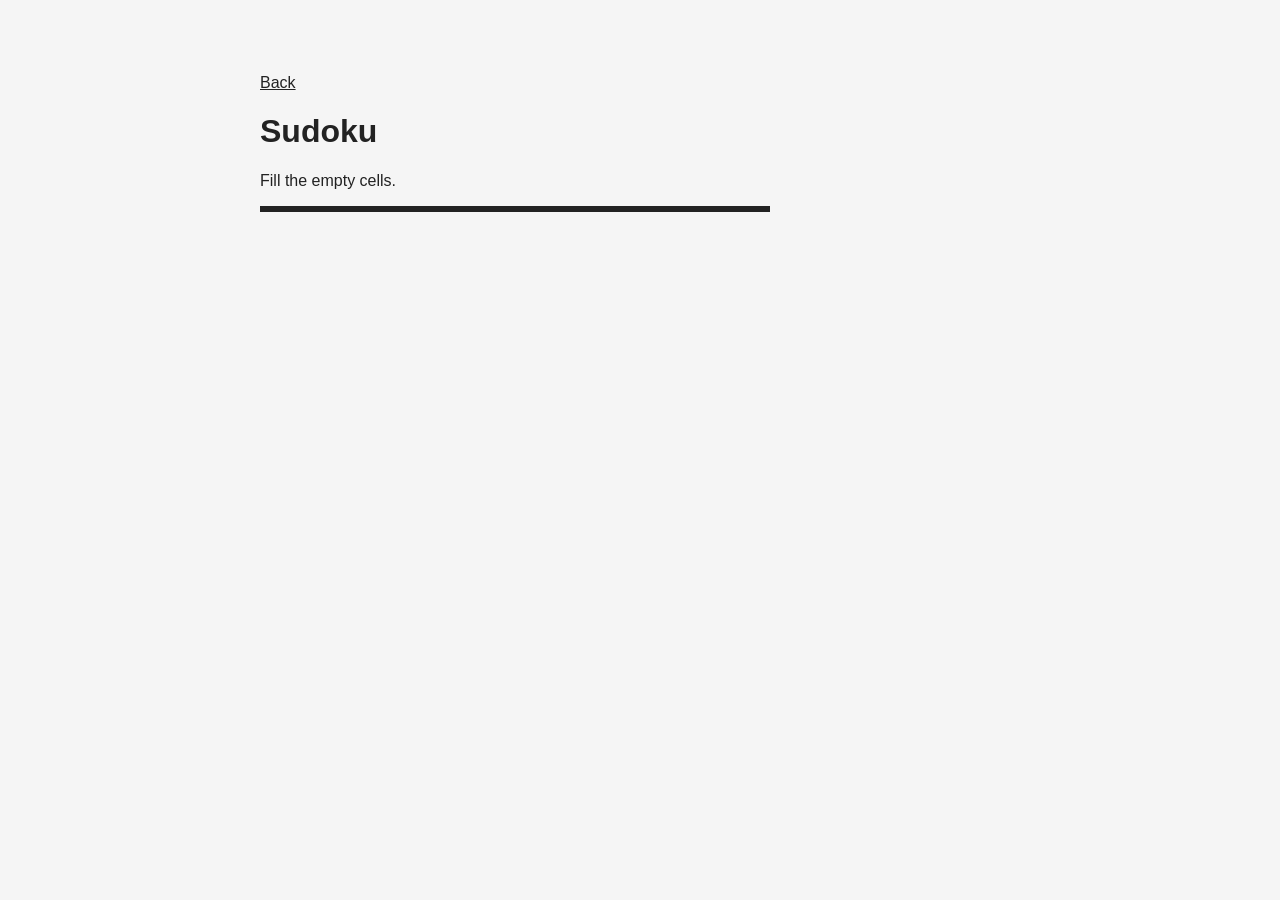
==== game.html @ 52903e5b "Add the first implementation" ====
<!DOCTYPE html>
<html lang="en">
<head>
    <meta charset="UTF-8">
    <meta name="viewport" content="width=device-width, initial-scale=1.0">
    <title>Sudoku Game</title>
    <link rel="stylesheet" href="css/style.css">
</head>
<body>
    <main>
        <a class="back" href="home.html">Back</a>
        <h1 id="title">Sudoku</h1>
        <p id="message">Fill the empty cells.</p>
        <section class="board" id="board"></section>
    </main>

    <script src="js/game.js"></script>
</body>
</html>
---- css/style.css ----
body {
    margin: 0;
    font-family: Arial, sans-serif;
    background: #f5f5f5;
    color: #222;
}

main {
    max-width: 760px;
    margin: 50px auto;
    padding: 24px;
}

.puzzles {
    display: grid;
    grid-template-columns: repeat(auto-fit, minmax(150px, 1fr));
    gap: 14px;
    margin: 24px 0;
}

.card {
    border: 2px solid transparent;
    border-radius: 8px;
    padding: 18px;
    text-align: left;
    cursor: pointer;
    background: white;
}

.card strong,
.card span {
    display: block;
}

.card span {
    margin-top: 10px;
    font-size: 14px;
    font-weight: bold;
}

.card.selected {
    border-color: #222;
}

.easy { background: #dff7df; }
.medium { background: #fff0bf; }
.hard { background: #ffd7c2; }
.expert { background: #eadcff; }

.start {
    border: 0;
    border-radius: 8px;
    padding: 12px 18px;
    background: #222;
    color: white;
    cursor: pointer;
}

.back {
    color: #222;
}

.board {
    display: grid;
    grid-template-columns: repeat(9, 56px);
    width: fit-content;
    border: 3px solid #222;
    background: #222;
}

.cell {
    width: 56px;
    height: 56px;
    box-sizing: border-box;
    border: 1px solid #999;
    text-align: center;
    font-size: 26px;
    background: white;
}

.cell:nth-child(3n) {
    border-right: 3px solid #222;
}

.cell:nth-child(9n) {
    border-right: 1px solid #999;
}

.cell:nth-child(n + 19):nth-child(-n + 27),
.cell:nth-child(n + 46):nth-child(-n + 54) {
    border-bottom: 3px solid #222;
}

.fixed {
    background: #eee;
    font-weight: bold;
    color: #111;
}

.wrong {
    background: #ffd6d6;
}

.correct {
    background: #d8f5d1;
}
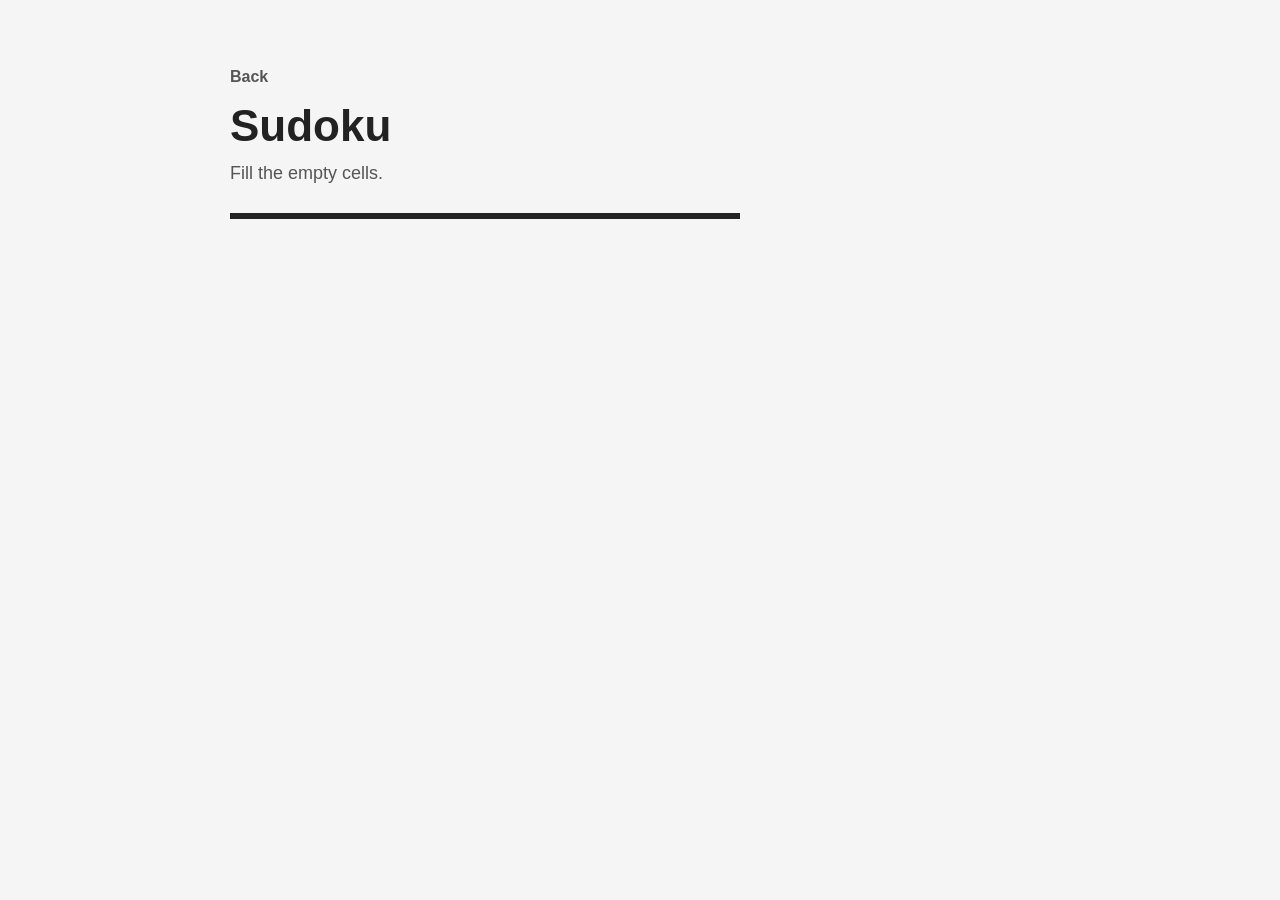
==== commit 23795c08: "change to index.html" ====
--- a/game.html
+++ b/game.html
@@ -8,7 +8,7 @@
 </head>
 <body>
     <main>
-        <a class="back" href="home.html">Back</a>
+        <a class="back" href="index.html">Back</a>
         <h1 id="title">Sudoku</h1>
         <p id="message">Fill the empty cells.</p>
         <section class="board" id="board"></section>
@@ -17,3 +17,4 @@
     <script src="js/game.js"></script>
 </body>
 </html>
+
--- a/css/style.css
+++ b/css/style.css
@@ -6,16 +6,41 @@
 }
 
 main {
-    max-width: 760px;
-    margin: 50px auto;
+    max-width: 820px;
+    margin: 44px auto;
     padding: 24px;
+}
+
+h1 {
+    margin: 0;
+    font-size: 44px;
+    line-height: 1;
+}
+
+p {
+    line-height: 1.5;
+}
+
+.eyebrow {
+    margin: 0 0 8px;
+    color: #666;
+    font-size: 13px;
+    font-weight: bold;
+    text-transform: uppercase;
+}
+
+.intro,
+#message {
+    margin: 12px 0 0;
+    color: #555;
+    font-size: 18px;
 }
 
 .puzzles {
     display: grid;
     grid-template-columns: repeat(auto-fit, minmax(150px, 1fr));
     gap: 14px;
-    margin: 24px 0;
+    margin: 28px 0;
 }
 
 .card {
@@ -32,10 +57,16 @@
     display: block;
 }
 
+.card strong {
+    font-size: 18px;
+}
+
 .card span {
     margin-top: 10px;
-    font-size: 14px;
+    color: #333;
+    font-size: 13px;
     font-weight: bold;
+    text-transform: uppercase;
 }
 
 .card.selected {
@@ -50,20 +81,27 @@
 .start {
     border: 0;
     border-radius: 8px;
-    padding: 12px 18px;
+    padding: 13px 20px;
     background: #222;
     color: white;
     cursor: pointer;
+    font-size: 16px;
+    font-weight: bold;
 }
 
 .back {
-    color: #222;
+    display: inline-block;
+    margin-bottom: 18px;
+    color: #555;
+    font-weight: bold;
+    text-decoration: none;
 }
 
 .board {
     display: grid;
     grid-template-columns: repeat(9, 56px);
     width: fit-content;
+    margin-top: 26px;
     border: 3px solid #222;
     background: #222;
 }
@@ -75,6 +113,7 @@
     border: 1px solid #999;
     text-align: center;
     font-size: 26px;
+    font-weight: bold;
     background: white;
 }
 
@@ -93,7 +132,6 @@
 
 .fixed {
     background: #eee;
-    font-weight: bold;
     color: #111;
 }
 
@@ -104,4 +142,3 @@
 .correct {
     background: #d8f5d1;
 }
-
